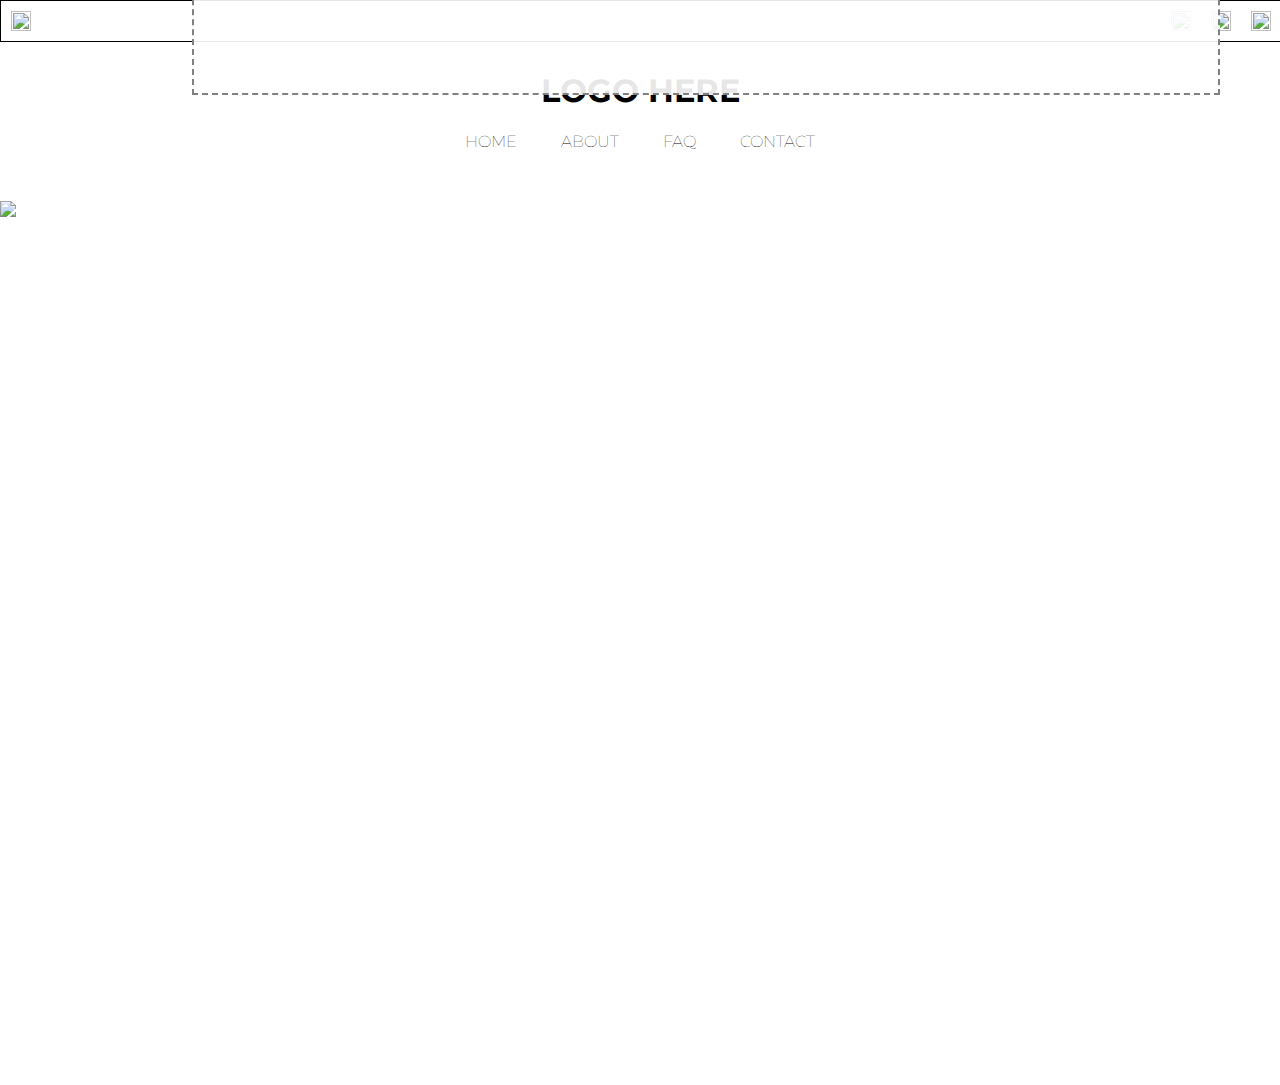
==== index.html @ 76ff62ba "First upload, beige block not workin" ====
<!DOCTYPE html>
<html lang="en">
<head>
    <meta charset="UTF-8">
    <meta name="viewport" content="width=device-width, initial-scale=1.0">
    <meta http-equiv="X-UA-Compatible" content="ie=edge">
    <link rel="stylesheet" href="index.css">
    <title>Ogłoszenia muzyczne</title>
</head>

<body>
<aside> <!--menu, media handlers-->
    <div> <!--menu, media handlers-->
        <img src="menu.svg" align="left">
        <a href="https://www.instagram.com" target="_blank"><img src="instagram.png" align="right"></a>
        <a href="https://www.twitter.com" target="_blank"><img src="twitter.png" align="right"></a>
        <a href="https://www.facebook.com" target="_blank"><img src="fb.png" align="right"></a>
    </div>
</aside>

<div class="logo"> <!--LOGO--> 
<h1>LOGO HERE</h1>
</div>

<nav id="navbar"> <!--main navigation, home, about, etc.-->
    <ul>
        <li><a href="index.html">HOME</a></li>
        <li><a href="#">ABOUT</a></li>
        <li><a href="#">FAQ</a></li>
        <li><a href="#">CONTACT</a></li>
    </ul>
</nav>

<main> 
    <div> <!--big pic-->
        <img class="background_pic" src="background_pic_copy.png">
    </div>

    <div class="white"> <!--white transparent block-->

    </div>

    <div class="beige"><!--beige block-->
    
    </div>

  <!--  <img class="curves_top" src="ju_curves.svg"> 
    <div>
       <p class="paragraph_register">Brak perkusisty w zespole? To nie problem!</p>
       <p class="paragraph_register2"> A może chcesz spróbować swoich sił w duecie?</p>
    </div>
    <img class="curves_bottom" src="li_curves.svg">
-->
</main>

<!--
<script>
        window.onscroll = function() {myFunction()};
        
        var navbar = document.getElementById("navbar");
        var sticky = navbar.offsetTop;
        
        function myFunction() {
          if (window.pageYOffset >= sticky) {
            navbar.classList.add("sticky")
          } else {
            navbar.classList.remove("sticky");
          }
        }
        </script>
    -->

</body>


</html>
---- index.css ----
@import url('https://fonts.googleapis.com/css?family=Montserrat:400,700');

body{
    width: 100%;
    height: 150%;
    background-repeat: no-repeat;
    background-attachment: fixed;
    margin: 0;
    font-family: 'Montserrat'; 
    overflow-x: hidden;
}

aside div{
    border: 1px solid black;
    position: fixed;
    top: 0;
    width: 100%;
    background-color:white;
}

aside div img{
    height: 20px;
    width: 20px;
    margin: 10px;
}

.logo{
    text-align: center;
    padding-top: 50px;
}

nav{
    text-align: center;
    overflow: hidden;
}

nav ul{
    list-style-type: none;
    margin: 0;
    padding: 0;
}

nav ul li{
    display: inline;
}

nav ul li a{
    text-decoration: none;
    padding: 10px 20px;
    font-weight: lighter;
    color: black;
    font-size: 1.25vw;
}
/*
.sticky{
    position: fixed;
    top: 0;
    width: 100%;
}*/

.background_pic{
    width: 100vw;
    height: auto;
    padding: 50px 0px;
    margin: 0;
}

.white /*Biały blok przez pozycję relative "wchodzi" na aside z pozycją "fixed"*/
{
    position: relative;
    bottom: 110vh;
    left: 15vw;
    background-color: RGBA(255,255,255,0.9);
    height: 90vh;
    width: 80vw;
    border: 2px grey dashed;
}

.beige{
    position: relative;
    background-color: #CBB794;
    height: 70%;
    width: 35%;
    bottom: 190vh;
    left: 60vw;
}
/*
.curves_top{
    width: 30%;
    position: absolute;
    top: 65vh;
    left: 40vw;
}
/*
.curves_bottom{
    width: 30%;
    position: absolute;
    top: 100vh;
    left: 45vw;
}
/*

.paragraph_register{
    margin-top: -250vh;
    margin-left: 70vw;
    position: absolute;
    width: 15vw;
    text-align: center;
    color: white;
    font-weight: 501;
}

.paragraph_register2{
    margin-top: -235vh;
    margin-left: 67vw;
    position: absolute;
    width: 15vw;
    text-align: center;
    color: white;
    font-weight: 501;
}
*/
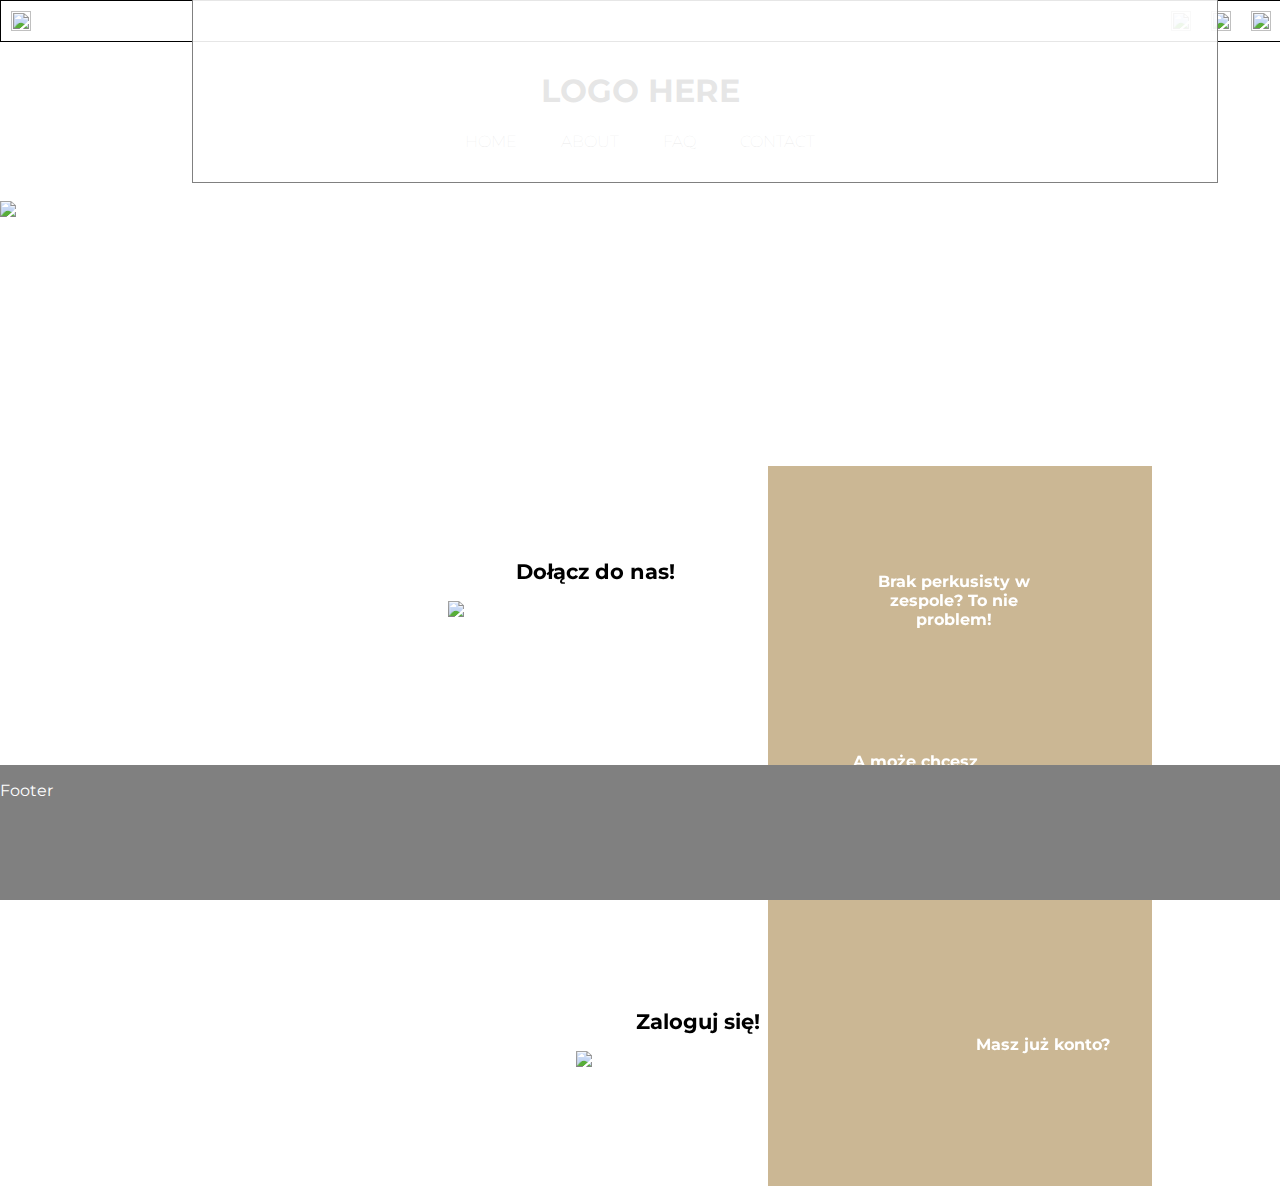
==== commit 483e11a5: "Second upload" ====
--- a/index.html
+++ b/index.html
@@ -11,10 +11,10 @@
 <body>
 <aside> <!--menu, media handlers-->
     <div> <!--menu, media handlers-->
-        <img src="menu.svg" align="left">
-        <a href="https://www.instagram.com" target="_blank"><img src="instagram.png" align="right"></a>
-        <a href="https://www.twitter.com" target="_blank"><img src="twitter.png" align="right"></a>
-        <a href="https://www.facebook.com" target="_blank"><img src="fb.png" align="right"></a>
+        <img src="pics/menu.svg" align="left"><!--Powiększyć ikonę menu-->
+        <a href="https://www.instagram.com" target="_blank"><img src="pics/instagram.png" align="right"></a>
+        <a href="https://www.twitter.com" target="_blank"><img src="pics/twitter.png" align="right"></a>
+        <a href="https://www.facebook.com" target="_blank"><img src="pics/fb.png" align="right"></a>
     </div>
 </aside>
 
@@ -32,43 +32,42 @@
 </nav>
 
 <main> 
+  <div class="wrapper"> <!--Display div on div-->
     <div> <!--big pic-->
-        <img class="background_pic" src="background_pic_copy.png">
+        <img class="background_pic" src="pics/background_pic_copy.png">
     </div>
 
-    <div class="white"> <!--white transparent block-->
 
-    </div>
+      <div class="white"> <!--white transparent block-->
 
-    <div class="beige"><!--beige block-->
+      </div>
+
+      <div class="beige"><!--beige block--></div>
+
+      <p class="p_white p_join_us">Dołącz do nas!</p>
+      <img class="curves_top" src="pics/ju_curves.svg"> 
     
-    </div>
+      <p class="p_white paragraph_register_top">Brak perkusisty w zespole? To nie problem!</p>
+      <p class="p_white paragraph_register_middle"> A może chcesz spróbować swoich sił w duecie?</p>
+    
+      <p class="p_white p_login">Zaloguj się!</p>
+      
+      <img class="curves_bottom" src="pics/li_curves.svg">
+      <p class="p_white paragraph_register_bottom">Masz już konto?</p>
 
-  <!--  <img class="curves_top" src="ju_curves.svg"> 
-    <div>
-       <p class="paragraph_register">Brak perkusisty w zespole? To nie problem!</p>
-       <p class="paragraph_register2"> A może chcesz spróbować swoich sił w duecie?</p>
-    </div>
-    <img class="curves_bottom" src="li_curves.svg">
--->
+  
+
+  </div> <!--Display div on div-->
+
 </main>
 
-<!--
-<script>
-        window.onscroll = function() {myFunction()};
-        
-        var navbar = document.getElementById("navbar");
-        var sticky = navbar.offsetTop;
-        
-        function myFunction() {
-          if (window.pageYOffset >= sticky) {
-            navbar.classList.add("sticky")
-          } else {
-            navbar.classList.remove("sticky");
-          }
-        }
-        </script>
-    -->
+<footer>
+<div class="footer">
+  <p>Footer</p>
+</div>
+
+</footer>
+
 
 </body>
 
--- a/index.css
+++ b/index.css
@@ -1,8 +1,6 @@
 @import url('https://fonts.googleapis.com/css?family=Montserrat:400,700');
 
 body{
-    width: 100%;
-    height: 150%;
     background-repeat: no-repeat;
     background-attachment: fixed;
     margin: 0;
@@ -51,12 +49,6 @@
     color: black;
     font-size: 1.25vw;
 }
-/*
-.sticky{
-    position: fixed;
-    top: 0;
-    width: 100%;
-}*/
 
 .background_pic{
     width: 100vw;
@@ -65,61 +57,88 @@
     margin: 0;
 }
 
+.wrapper{
+    position: relative;
+    height: 1000px;
+}
+
 .white /*Biały blok przez pozycję relative "wchodzi" na aside z pozycją "fixed"*/
 {
     position: relative;
     bottom: 110vh;
     left: 15vw;
     background-color: RGBA(255,255,255,0.9);
-    height: 90vh;
+    height: 100vh;
     width: 80vw;
-    border: 2px grey dashed;
+    border: 1px grey solid;
 }
 
-.beige{
-    position: relative;
+.beige{ 
+    position: absolute;
     background-color: #CBB794;
-    height: 70%;
-    width: 35%;
-    bottom: 190vh;
-    left: 60vw;
+    height: 80vh;
+    width: 30vw;
+    top: 35vh;
+    right: 10vw;
 }
-/*
+
 .curves_top{
     width: 30%;
     position: absolute;
-    top: 65vh;
-    left: 40vw;
+    top: 50vh;
+    left: 35vw;
 }
-/*
+
 .curves_bottom{
     width: 30%;
     position: absolute;
     top: 100vh;
     left: 45vw;
 }
-/*
 
-.paragraph_register{
-    margin-top: -250vh;
-    margin-left: 70vw;
+.p_white{
     position: absolute;
     width: 15vw;
     text-align: center;
     color: white;
-    font-weight: 501;
+    font-weight: bolder;
 }
 
-.paragraph_register2{
-    margin-top: -235vh;
-    margin-left: 67vw;
-    position: absolute;
-    width: 15vw;
-    text-align: center;
+.paragraph_register_top{
+    top: 45vh;
+    right: 18vw;
+}
+
+.paragraph_register_middle{
+    top: 65vh;
+    right: 21vw;
+}
+
+.paragraph_register_bottom{
+    top: 96.5vh;
+    right: 11vw;
+}
+
+.p_join_us{
+    top: 43vh;
+    right: 46vw;
+    color: black;
+    font-size: 1.3em;
+}
+
+.p_login{
+    top: 93vh;
+    right: 38vw;
+    color: black;
+    font-size: 1.3em;
+}
+
+.footer{
+    position: fixed;
+    left: 0;
+    bottom: 0;
+    width: 100%;
+    height: 15%;
+    background-color: grey;
     color: white;
-    font-weight: 501;
-}
-*/
-
-
-
+}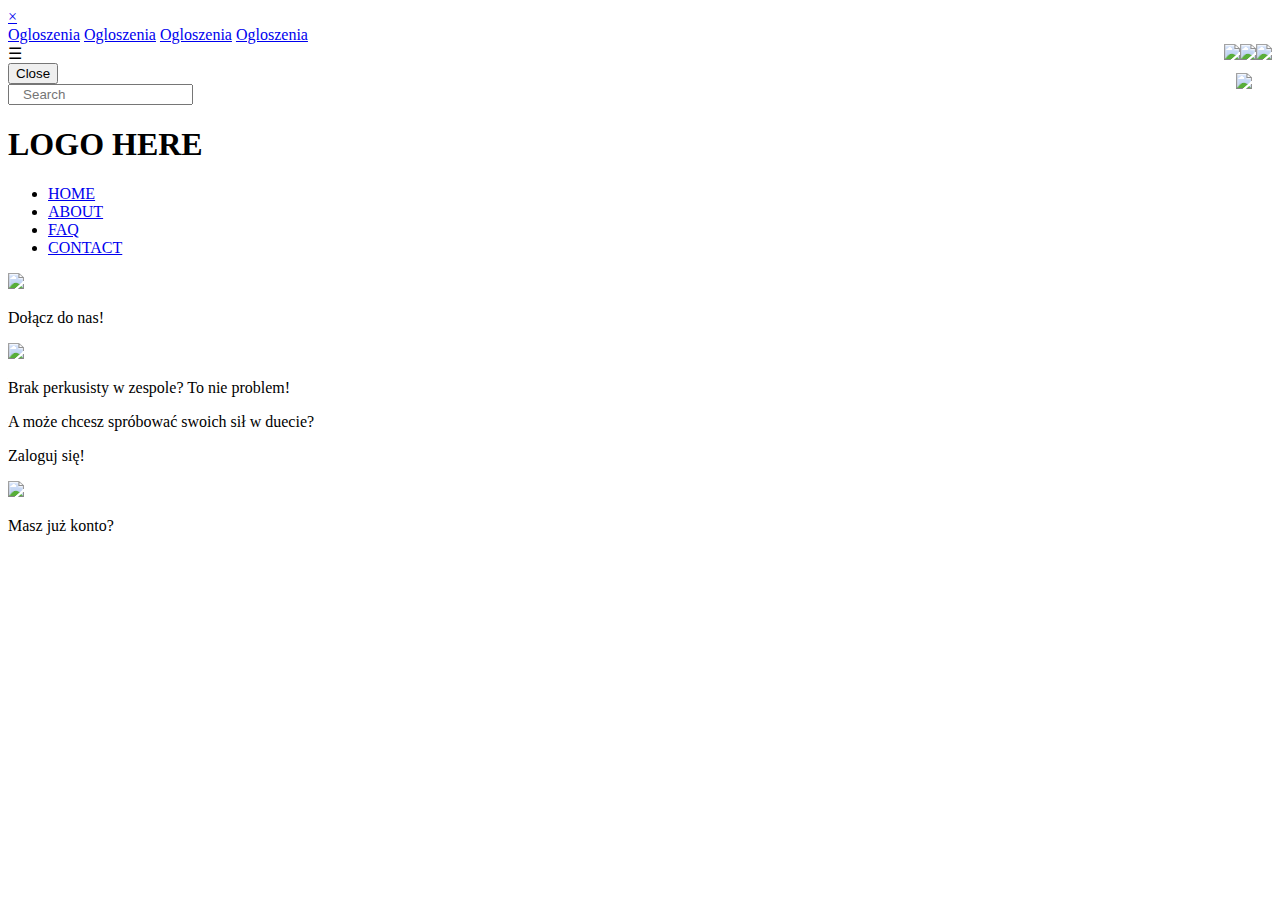
==== commit be7031cc: "Add files via upload" ====
--- a/index.html
+++ b/index.html
@@ -4,19 +4,60 @@
     <meta charset="UTF-8">
     <meta name="viewport" content="width=device-width, initial-scale=1.0">
     <meta http-equiv="X-UA-Compatible" content="ie=edge">
-    <link rel="stylesheet" href="index.css">
+    <link rel="stylesheet" href="css/index.css">
     <title>Ogłoszenia muzyczne</title>
 </head>
 
 <body>
-<aside> <!--menu, media handlers-->
-    <div> <!--menu, media handlers-->
-        <img src="pics/menu.svg" align="left"><!--Powiększyć ikonę menu-->
-        <a href="https://www.instagram.com" target="_blank"><img src="pics/instagram.png" align="right"></a>
-        <a href="https://www.twitter.com" target="_blank"><img src="pics/twitter.png" align="right"></a>
-        <a href="https://www.facebook.com" target="_blank"><img src="pics/fb.png" align="right"></a>
+
+    <div id ="nav-ogloszenia" class="overlay"> <!--Curtain Menu-->
+        <a href="javascript:void(0)" class="closebtn" onclick="closeNav()">&times;</a>
+
+        <div class="overlay-content">
+            <div>
+                <a href="#">Ogloszenia</a>
+                <a href="#">Ogloszenia</a>
+                <a href="#">Ogloszenia</a>
+                <a href="#">Ogloszenia</a>
+            </div>
+        </div>
+
+        <div class="center"> <!--media handlers-->
+            <div class="pic">
+                <a href="https://www.twitter.com" target="_blank"><img src="pics/tw_light.png" align="right"></a>
+            </div>
+            <div class="pic">
+                <a href="https://www.facebook.com" target="_blank"><img src="pics/fb_light.png" align="right"></a>
+            </div>
+            <div class="pic"> <!--Check this right alignment-->
+                    <a href="https://www.instagram.com" target="_blank"><img src="pics/instagram_light.png" align="right"></a>
+            </div>
+        </div>
+
+    </div> <!--Curtain Menu-->
+
+<aside> <!--menu,searchbar-->
+
+    <div> <!--menu button-->
+        <span class="menu" onclick="openNav()">&#9776;</span>
+        <!--<img src="pics/menu.svg" onclick="openNav()" align="left">--><!--Powiększyć ikonę menu-->
+    </div> <!--menu button-->
+
+    <div> <!--login/registration button-->
+        <img src="pics/login.png" class="open_button" style="width:2vw; float:right; padding:10px; cursor:pointer;" onclick="openLoginForm()">
     </div>
-</aside>
+
+    <div class="form_popup" id="loginForm">
+        <form action="/action_page.php" class="form_container">
+            <button type="button" class="btn cancel" onclick="closeLoginForm()">Close</button>
+        </form>
+    </div>
+
+    <div class="search_container">
+        <input class="search_input" type="text" placeholder="   Search">
+    </div>
+
+</aside> <!--menu,searchbar-->
 
 <div class="logo"> <!--LOGO--> 
 <h1>LOGO HERE</h1>
@@ -61,12 +102,25 @@
 
 </main>
 
-<footer>
-<div class="footer">
-  <p>Footer</p>
-</div>
 
-</footer>
+<script>
+    function openNav(){
+        document.getElementById("nav-ogloszenia").style.width = "100%";
+    }
+
+    function closeNav(){
+        document.getElementById("nav-ogloszenia").style.width = "0%";
+    }
+
+    function openLoginForm(){
+        document.getElementById("loginForm").style.display = "block";
+    }
+
+    function closeLoginForm(){
+        document.getElementById("loginForm").style.display = "none";
+    }
+
+</script>
 
 
 </body>
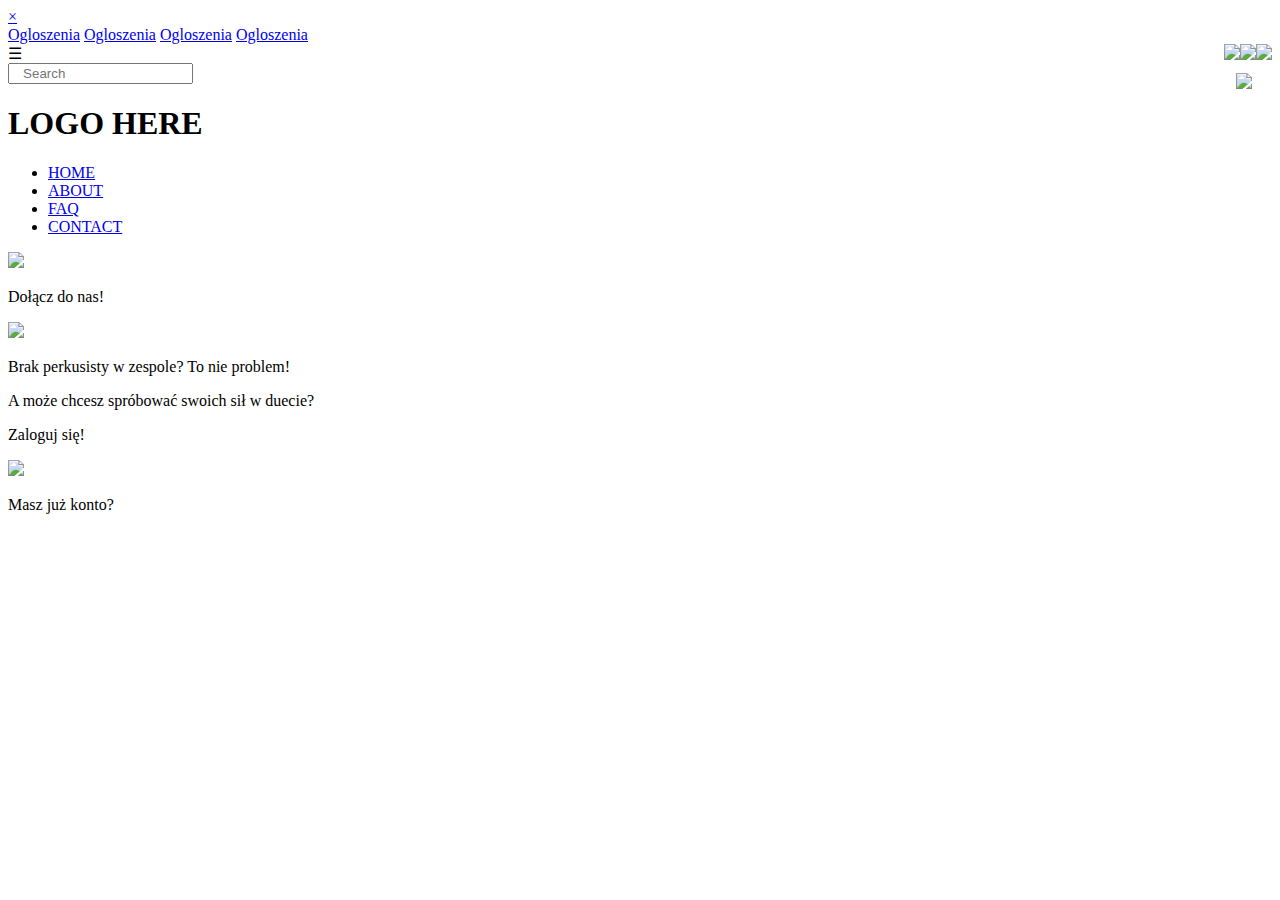
==== commit 26797420: "Add files via upload" ====
--- a/index.html
+++ b/index.html
@@ -45,12 +45,6 @@
 
     <div> <!--login/registration button-->
         <img src="pics/login.png" class="open_button" style="width:2vw; float:right; padding:10px; cursor:pointer;" onclick="openLoginForm()">
-    </div>
-
-    <div class="form_popup" id="loginForm">
-        <form action="/action_page.php" class="form_container">
-            <button type="button" class="btn cancel" onclick="closeLoginForm()">Close</button>
-        </form>
     </div>
 
     <div class="search_container">
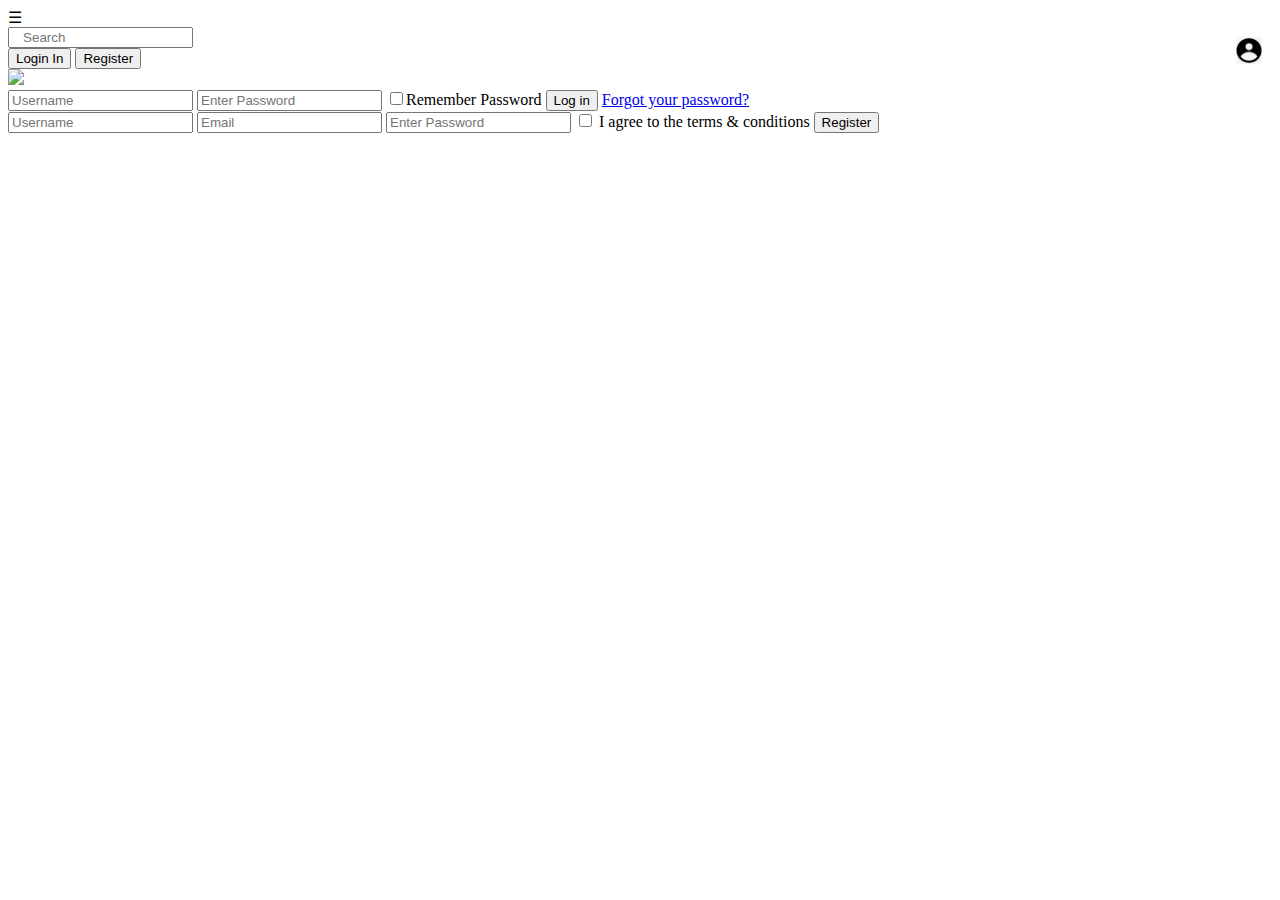
==== commit c12d4020: "Add files via upload" ====
--- a/index.html
+++ b/index.html
@@ -4,120 +4,75 @@
     <meta charset="UTF-8">
     <meta name="viewport" content="width=device-width, initial-scale=1.0">
     <meta http-equiv="X-UA-Compatible" content="ie=edge">
+    <title>Ogłoszenia muzyczne</title>
     <link rel="stylesheet" href="css/index.css">
-    <title>Ogłoszenia muzyczne</title>
 </head>
+<body>
+<div class="hero">
 
-<body>
+    <aside> <!--menu,searchbar-->
 
-    <div id ="nav-ogloszenia" class="overlay"> <!--Curtain Menu-->
-        <a href="javascript:void(0)" class="closebtn" onclick="closeNav()">&times;</a>
+        <div> <!--menu button-->
+            <span class="menu" onclick="openNav()">&#9776;</span>
+            <!--<img src="pics/menu.svg" onclick="openNav()" align="left">--><!--Powiększyć ikonę menu-->
+        </div> <!--menu button-->
+    
+        <div> <!--login/registration button-->
+            <img src="pics/login.png" class="open_button" style="width:2vw; float:right; padding:10px; cursor:pointer;" onclick="openLoginForm()">
+        </div>
+    
+        <div class="search_container">
+            <input class="search_input" type="text" placeholder="   Search">
+        </div>
+    
+    </aside>
 
-        <div class="overlay-content">
-            <div>
-                <a href="#">Ogloszenia</a>
-                <a href="#">Ogloszenia</a>
-                <a href="#">Ogloszenia</a>
-                <a href="#">Ogloszenia</a>
-            </div>
+
+
+    <div class="form-box">
+        <div class="button-box">
+            <div id="btn"></div>
+            <button type="button" class="toggle-btn" onclick="login()"> Login In</button>
+            <button type="button" class="toggle-btn" onclick="register()"> Register</button>
         </div>
+        <div> 
+            <img class="logo" src="pics/LOGO.svg"> 
+        </div>
+        <form id="login" class="input-group" action="log_in.php" method="POST">
+                <input type="text" class="input-field" name="login" placeholder="Username" required>
+                <input type="password" class="input-field" name="password" placeholder="Enter Password" required>
+                <input type="checkbox" class="check-box"><span>Remember Password</span>
+                <button type="submit" class="submit-btn">Log in</button>
+                <a href="#">Forgot your password?</a> <!--Zamienić na link do przypomnienia-->
+                
+        </form>
+        <form id="register" class="input-group" action="register.php" method="POST">
+                <input type="text" class="input-field" name="login" placeholder="Username" required>
+                <input type="email" class="input-field" name="email" placeholder="Email" required>
+                <input type="password" class="input-field" name="password" placeholder="Enter Password" required>
+                <input type="checkbox" class="check-box">
+                <span>I agree to the terms & conditions</span>
+                <button type="submit" class="submit-btn">Register</button>
+        </form>
 
-        <div class="center"> <!--media handlers-->
-            <div class="pic">
-                <a href="https://www.twitter.com" target="_blank"><img src="pics/tw_light.png" align="right"></a>
-            </div>
-            <div class="pic">
-                <a href="https://www.facebook.com" target="_blank"><img src="pics/fb_light.png" align="right"></a>
-            </div>
-            <div class="pic"> <!--Check this right alignment-->
-                    <a href="https://www.instagram.com" target="_blank"><img src="pics/instagram_light.png" align="right"></a>
-            </div>
-        </div>
-
-    </div> <!--Curtain Menu-->
-
-<aside> <!--menu,searchbar-->
-
-    <div> <!--menu button-->
-        <span class="menu" onclick="openNav()">&#9776;</span>
-        <!--<img src="pics/menu.svg" onclick="openNav()" align="left">--><!--Powiększyć ikonę menu-->
-    </div> <!--menu button-->
-
-    <div> <!--login/registration button-->
-        <img src="pics/login.png" class="open_button" style="width:2vw; float:right; padding:10px; cursor:pointer;" onclick="openLoginForm()">
+        
     </div>
 
-    <div class="search_container">
-        <input class="search_input" type="text" placeholder="   Search">
-    </div>
-
-</aside> <!--menu,searchbar-->
-
-<div class="logo"> <!--LOGO--> 
-<h1>LOGO HERE</h1>
+    <script>
+        var x = document.getElementById("login");
+        var y = document.getElementById("register");
+        var z = document.getElementById("btn");
+        
+        function register(){
+            x.style.left = "-400px";
+            y.style.left = "50px";
+            z.style.left = "110px";
+        }
+        function login(){
+            x.style.left = "50px";
+            y.style.left = "450px";
+            z.style.left = "0";
+        }
+    </script>
 </div>
-
-<nav id="navbar"> <!--main navigation, home, about, etc.-->
-    <ul>
-        <li><a href="index.html">HOME</a></li>
-        <li><a href="#">ABOUT</a></li>
-        <li><a href="#">FAQ</a></li>
-        <li><a href="#">CONTACT</a></li>
-    </ul>
-</nav>
-
-<main> 
-  <div class="wrapper"> <!--Display div on div-->
-    <div> <!--big pic-->
-        <img class="background_pic" src="pics/background_pic_copy.png">
-    </div>
-
-
-      <div class="white"> <!--white transparent block-->
-
-      </div>
-
-      <div class="beige"><!--beige block--></div>
-
-      <p class="p_white p_join_us">Dołącz do nas!</p>
-      <img class="curves_top" src="pics/ju_curves.svg"> 
-    
-      <p class="p_white paragraph_register_top">Brak perkusisty w zespole? To nie problem!</p>
-      <p class="p_white paragraph_register_middle"> A może chcesz spróbować swoich sił w duecie?</p>
-    
-      <p class="p_white p_login">Zaloguj się!</p>
-      
-      <img class="curves_bottom" src="pics/li_curves.svg">
-      <p class="p_white paragraph_register_bottom">Masz już konto?</p>
-
-  
-
-  </div> <!--Display div on div-->
-
-</main>
-
-
-<script>
-    function openNav(){
-        document.getElementById("nav-ogloszenia").style.width = "100%";
-    }
-
-    function closeNav(){
-        document.getElementById("nav-ogloszenia").style.width = "0%";
-    }
-
-    function openLoginForm(){
-        document.getElementById("loginForm").style.display = "block";
-    }
-
-    function closeLoginForm(){
-        document.getElementById("loginForm").style.display = "none";
-    }
-
-</script>
-
-
-</body>
-
-
-</html>+</body>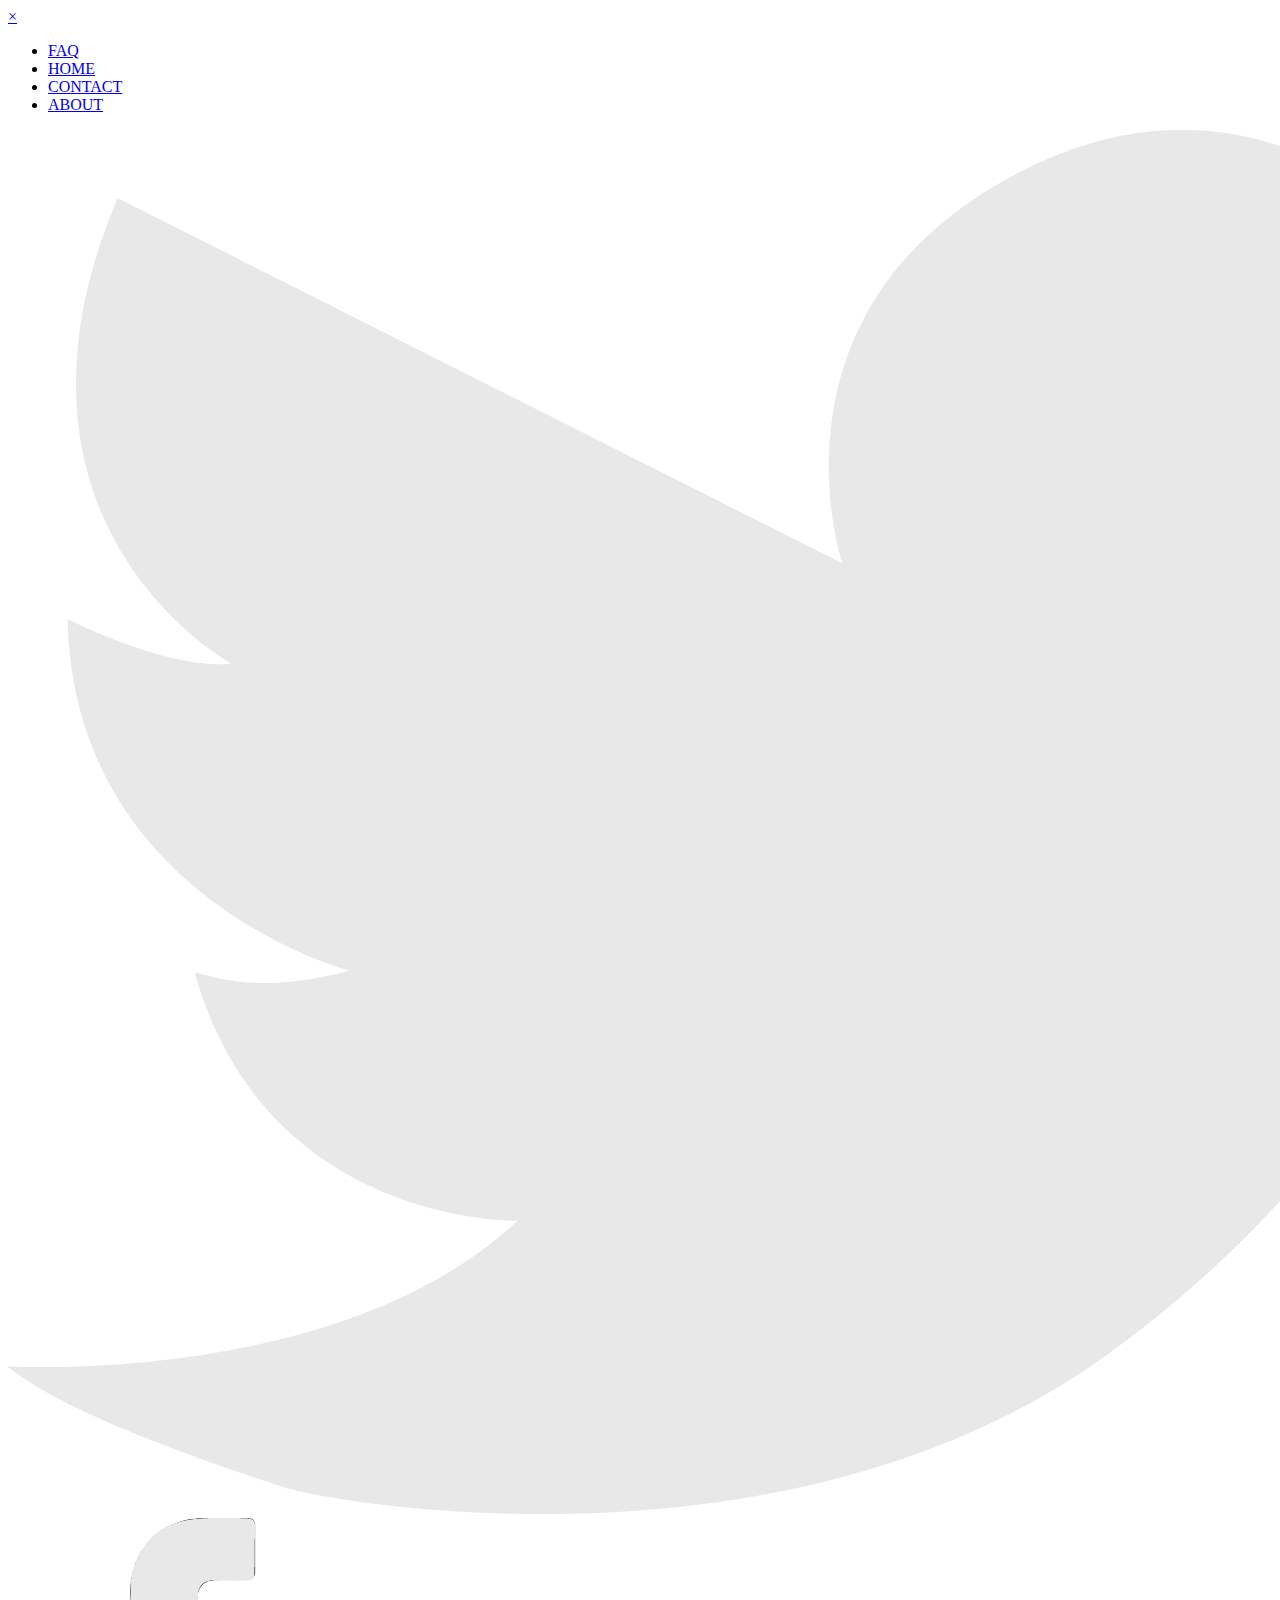
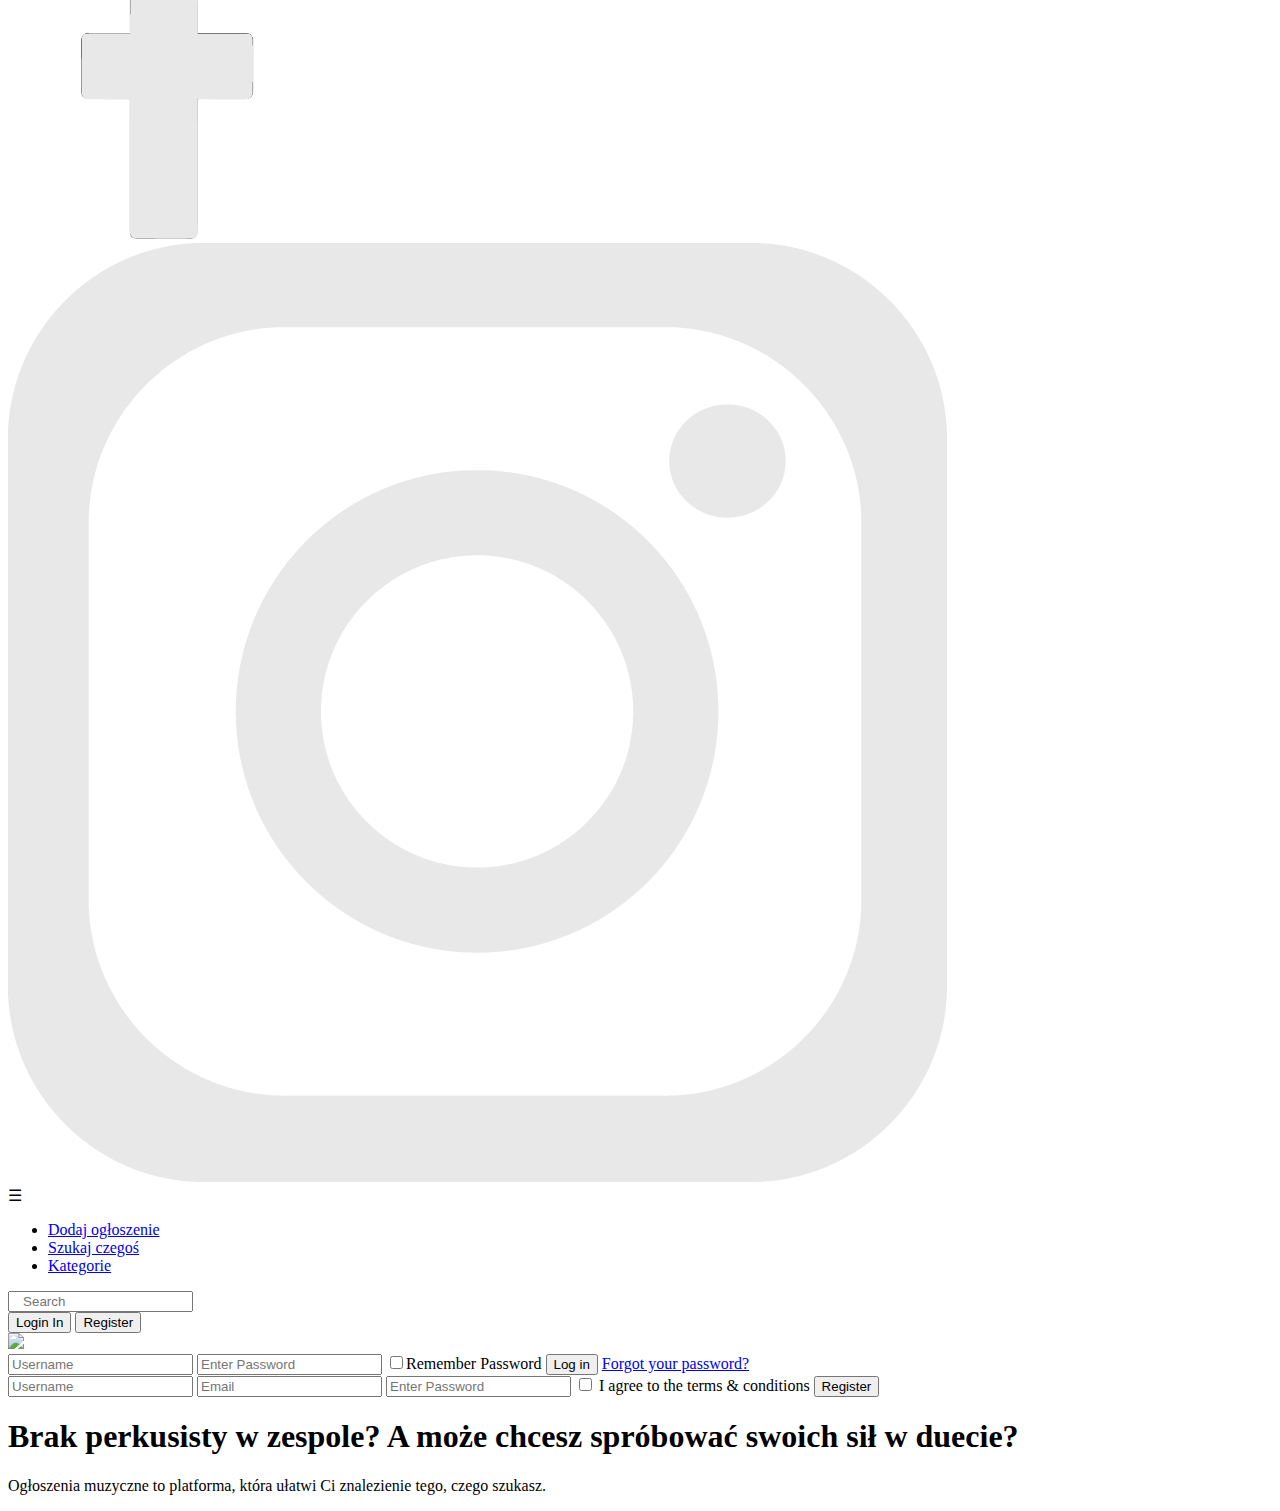
==== commit 0b48748b: "Changed registration/login page" ====
--- a/index.html
+++ b/index.html
@@ -4,29 +4,56 @@
     <meta charset="UTF-8">
     <meta name="viewport" content="width=device-width, initial-scale=1.0">
     <meta http-equiv="X-UA-Compatible" content="ie=edge">
-    <title>Ogłoszenia muzyczne</title>
+    <title>Ogłoszenia muzyczne | Rejestracja</title>
     <link rel="stylesheet" href="css/index.css">
 </head>
+
 <body>
 <div class="hero">
 
-    <aside> <!--menu,searchbar-->
+    <div id="nav-ogloszenia" class="overlay"> <!--Curtain menu-->
+        <a href="javascript:void(0)" class="closebtn" onclick="closeNav()">&times;</a>
 
+    <div class="overlay-content">
+            <ul>
+                <li><a href="#">FAQ</a></li>
+                <li><a href="#">HOME</a></li>
+                <li><a href="#">CONTACT</a></li>
+                <li><a href="#">ABOUT</a></li>
+            </ul>
+
+            <div class="pic">
+                <a href="https://www.twitter.com" target="_blank"><img src="pics/tw_light.png"></a>
+            </div>
+            <div class="pic">
+                <a href="https://www.facebook.com" target="_blank"><img src="pics/fb_light.png"></a>
+            </div>
+            <div class="pic"> 
+                    <a href="https://www.instagram.com" target="_blank"><img src="pics/instagram_light.png"></a>
+            </div>
+    </div> <!--Overlay Content-->
+       
+
+    </div>
+
+    <header>
         <div> <!--menu button-->
             <span class="menu" onclick="openNav()">&#9776;</span>
-            <!--<img src="pics/menu.svg" onclick="openNav()" align="left">--><!--Powiększyć ikonę menu-->
         </div> <!--menu button-->
-    
-        <div> <!--login/registration button-->
-            <img src="pics/login.png" class="open_button" style="width:2vw; float:right; padding:10px; cursor:pointer;" onclick="openLoginForm()">
-        </div>
-    
-        <div class="search_container">
-            <input class="search_input" type="text" placeholder="   Search">
-        </div>
-    
-    </aside>
 
+    <nav>
+        <ul>
+            <li><a href="#">Dodaj ogłoszenie</a></li>
+            <li><a href="#">Szukaj czegoś</a></li>
+            <li><a href="#">Kategorie</a></li>
+        </ul>
+    </nav>
+
+    <div class="search_container">
+        <input class="search_input" type="text" placeholder="   Search">
+    </div>
+
+</header>
 
 
     <div class="form-box">
@@ -54,10 +81,18 @@
                 <span>I agree to the terms & conditions</span>
                 <button type="submit" class="submit-btn">Register</button>
         </form>
+    </div>
+
+        <div class="desc">
+            <h1>Brak perkusisty w zespole? A może chcesz spróbować swoich sił w duecie?</h1>
+            
+            <p> Ogłoszenia muzyczne to platforma, która ułatwi Ci znalezienie tego, czego szukasz.</p>
+        </div>
 
         
-    </div>
 
+
+</div>
     <script>
         var x = document.getElementById("login");
         var y = document.getElementById("register");
@@ -73,6 +108,13 @@
             y.style.left = "450px";
             z.style.left = "0";
         }
+
+        function openNav(){
+        document.getElementById("nav-ogloszenia").style.width = "100%";
+    }
+
+    function closeNav(){
+        document.getElementById("nav-ogloszenia").style.width = "0%";
+    }
     </script>
-</div>
 </body>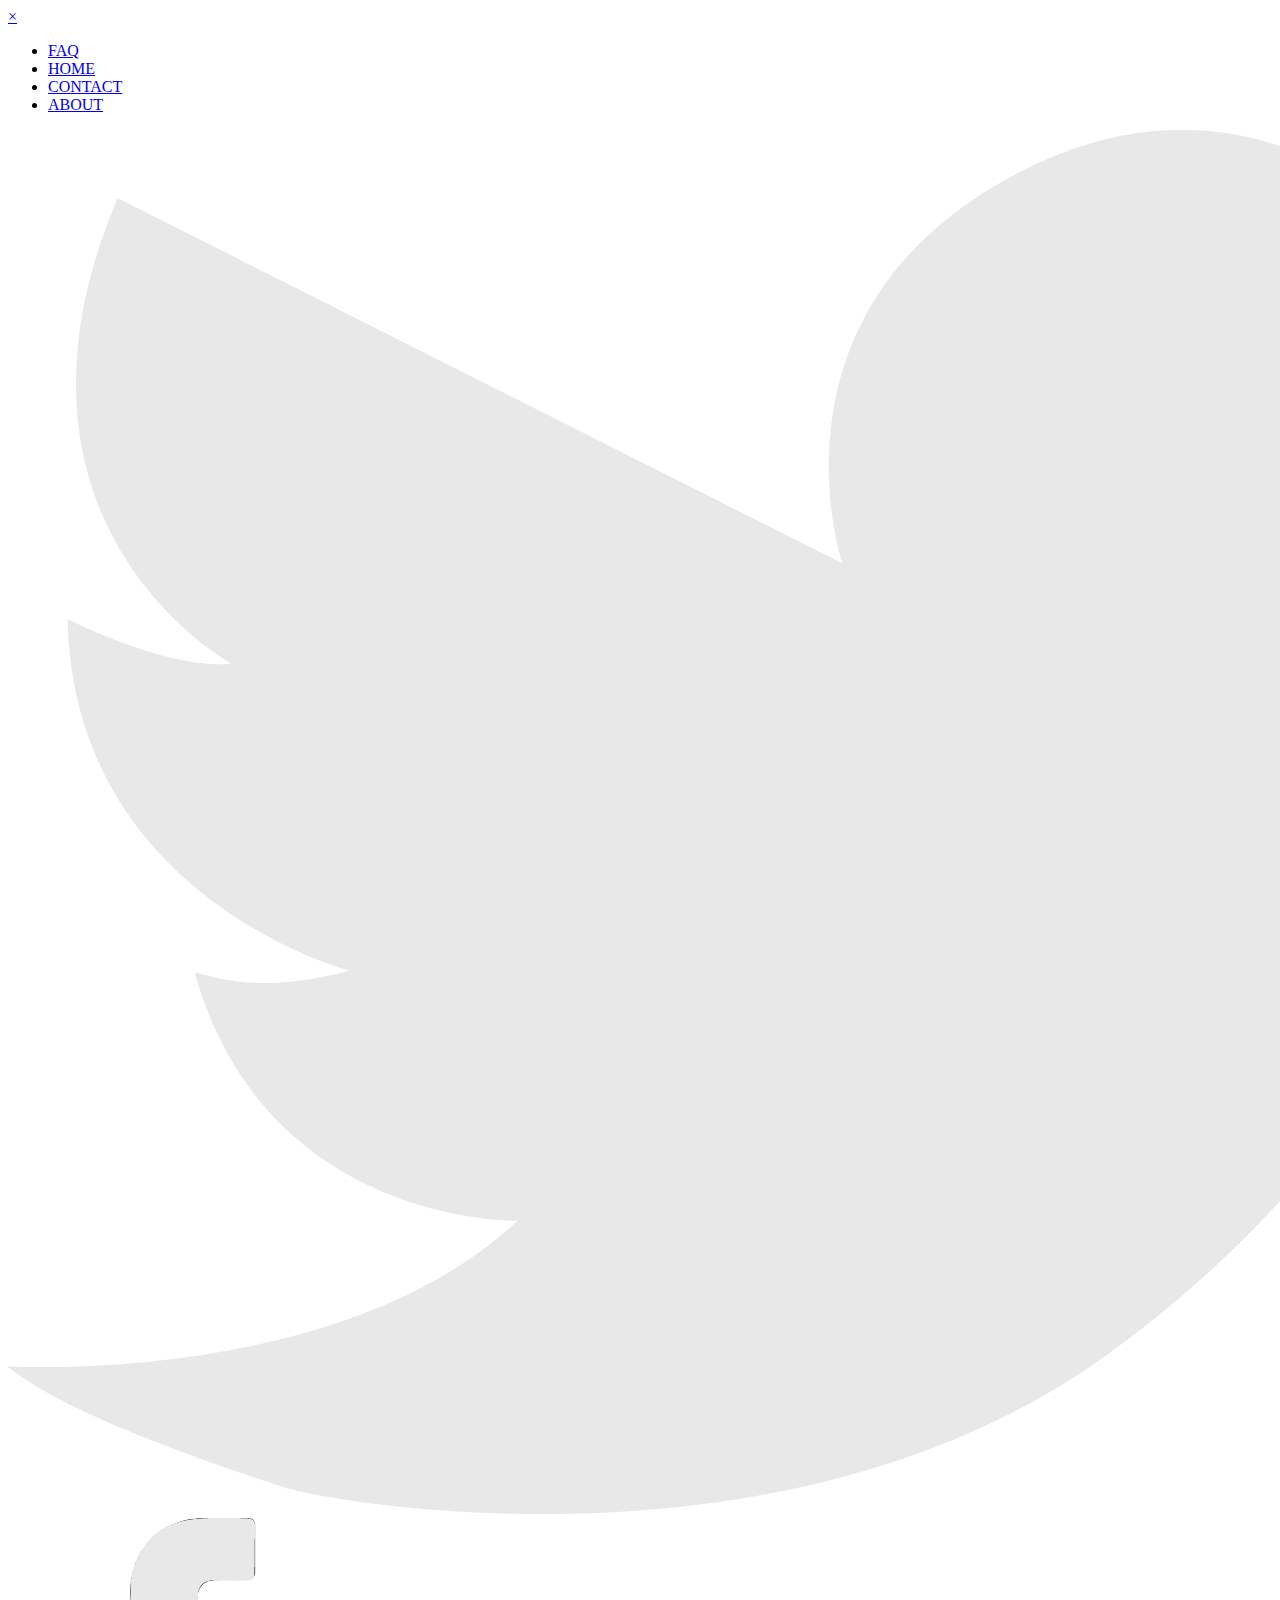
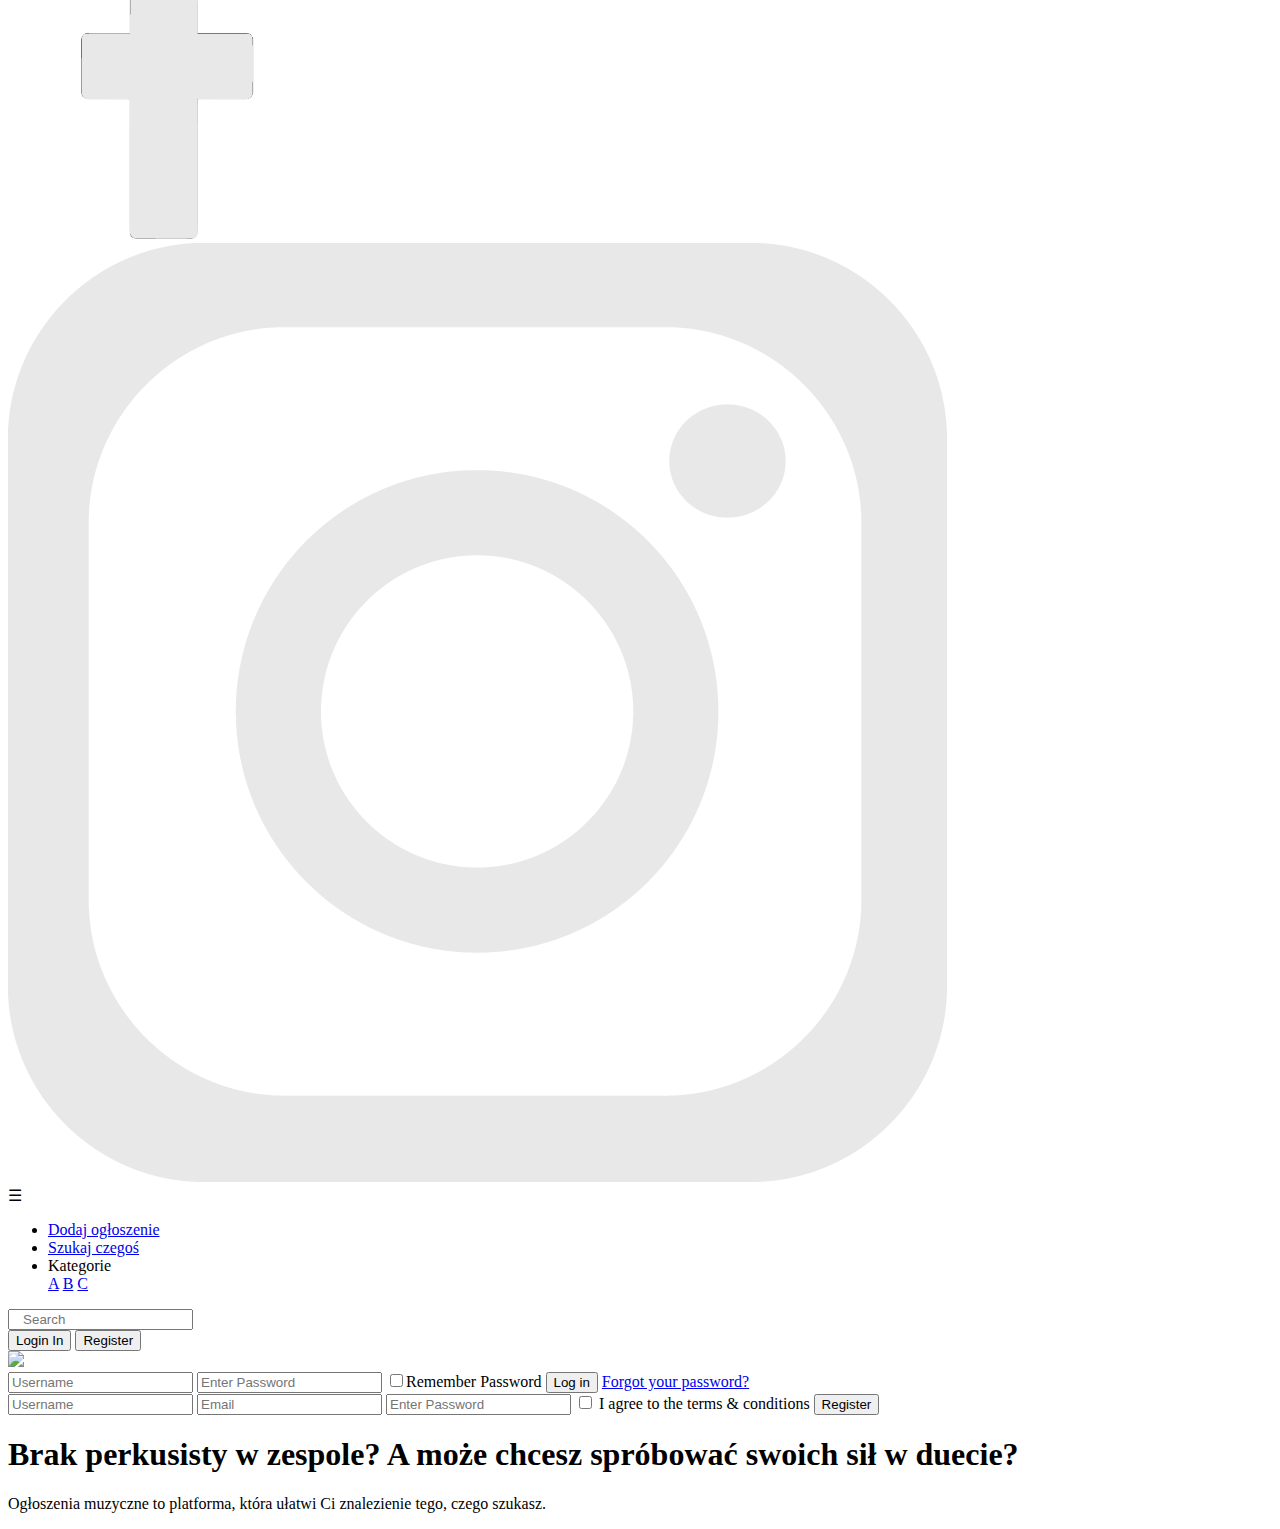
==== commit 36b9c721: "Dropdown menu" ====
--- a/index.html
+++ b/index.html
@@ -45,7 +45,15 @@
         <ul>
             <li><a href="#">Dodaj ogłoszenie</a></li>
             <li><a href="#">Szukaj czegoś</a></li>
-            <li><a href="#">Kategorie</a></li>
+            <div class="dropdown">
+            <li class="dropbtn">Kategorie
+                <div class="dropdown-content">
+                    <a href="#">A</a>
+                    <a href="#">B</a>
+                    <a href="#">C</a>
+                </div>
+            </li>
+        </div>
         </ul>
     </nav>
 
